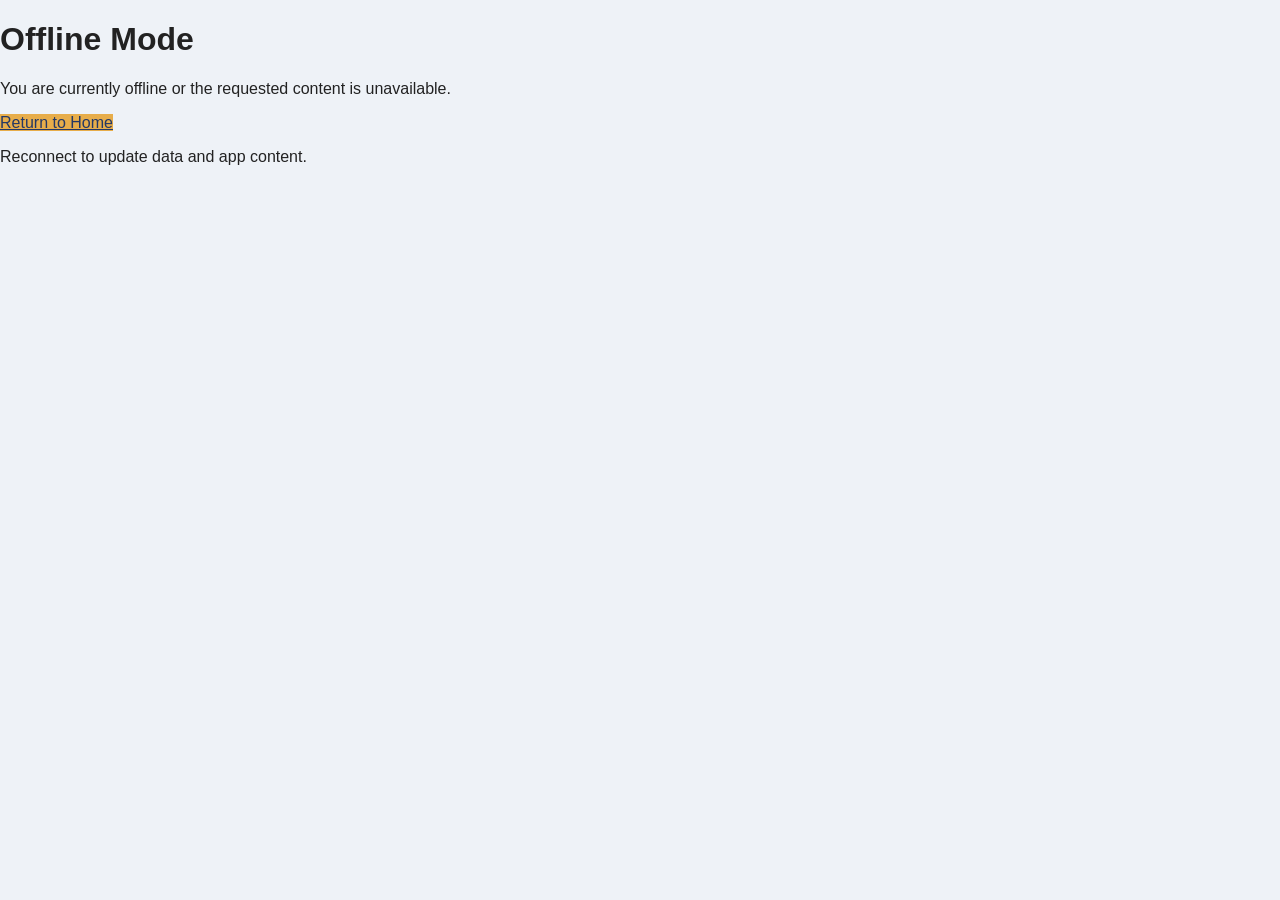
==== offline.html @ 5ae22f4c "initial" ====
﻿<!DOCTYPE html>
<html lang="en">
<head>
  <meta charset="UTF-8" />
  <meta name="viewport" content="width=device-width, initial-scale=1.0" />
  <title>Offline - Jasa Ventures</title>
  <link rel="manifest" href="manifest.json" />
  <link rel="stylesheet" href="style.css" />
</head>
<body>
  <div class="offline-shell">
    <div class="offline-card">
      <h1>Offline Mode</h1>
      <p>You are currently offline or the requested content is unavailable.</p>
      <a href="index.html" class="primary-btn">Return to Home</a>
      <p class="muted">Reconnect to update data and app content.</p>
    </div>
  </div>
</body>
</html>
---- style.css ----
:root {
  --primary: #243865;
  --primary-dark: #16223d;
  --accent: #e7ad4a;
  --danger: #c62828;
  --success: #0f8a3a;
  --bg: #eef2f7;
  --card: #ffffff;
  --text: #222222;
  --muted: #667085;
  --border: #d9dee8;
}

* {
  box-sizing: border-box;
}

body {
  margin: 0;
  font-family: Arial, Helvetica, sans-serif;
  background: var(--bg);
  color: var(--text);
}

.app-shell {
  width: min(1180px, 100%);
  margin: 0 auto;
  padding: 16px;
}

.app-header {
  background: var(--card);
  border-radius: 18px;
  padding: 18px;
  margin-bottom: 14px;
  box-shadow: 0 8px 24px rgba(0, 0, 0, 0.08);
  display: flex;
  align-items: center;
  justify-content: space-between;
  gap: 14px;
}

.brand {
  display: flex;
  align-items: center;
  gap: 14px;
}

.logo {
  width: 58px;
  height: 58px;
  border-radius: 14px;
  object-fit: cover;
  background: #f2f4f7;
  border: 1px solid var(--border);
}

.brand h1 {
  margin: 0;
  color: var(--primary);
  font-size: 26px;
}

.brand p {
  margin: 4px 0 0;
  color: var(--muted);
  font-size: 14px;
}

.status-badge {
  padding: 9px 13px;
  border-radius: 999px;
  font-size: 13px;
  font-weight: bold;
  background: #f2f4f7;
  color: var(--primary);
  white-space: nowrap;
}

.tabs {
  display: grid;
  grid-template-columns: repeat(6, 1fr);
  gap: 8px;
  margin-bottom: 16px;
}

.tab-btn {
  min-height: 44px;
  border-radius: 12px;
  border: none;
  background: white;
  color: var(--primary);
  font-weight: bold;
  cursor: pointer;
  box-shadow: 0 4px 14px rgba(0, 0, 0, 0.06);
}

.tab-btn.active {
  background: var(--primary);
  color: white;
}

.page {
  display: none;
}

.active-page {
  display: block;
}

.summary-grid {
  display: grid;
  grid-template-columns: repeat(4, 1fr);
  gap: 14px;
  margin-bottom: 14px;
}

.summary-card {
  background: white;
  border-radius: 18px;
  padding: 22px;
  box-shadow: 0 8px 22px rgba(0, 0, 0, 0.07);
}

.summary-card.dark {
  background: linear-gradient(135deg, var(--primary), var(--primary-dark));
  color: white;
}

.summary-card p {
  margin: 0;
  color: var(--muted);
  font-size: 14px;
}

.summary-card.dark p {
  color: #d8def0;
}

.summary-card h2 {
  margin: 10px 0 0;
  font-size: clamp(24px, 4vw, 36px);
  color: var(--primary);
}

.summary-card.dark h2 {
  color: white;
}

.form-card,
.actions-card,
.table-card {
  background: var(--card);
  border-radius: 18px;
  padding: 18px;
  margin-bottom: 18px;
  box-shadow: 0 8px 22px rgba(0, 0, 0, 0.07);
}

.form-card h3,
.table-card h3 {
  margin-top: 0;
  color: var(--primary);
}

form {
  display: grid;
  grid-template-columns: 1fr 2fr 1fr 1fr auto;
  gap: 12px;
  align-items: end;
}

.form-group {
  display: flex;
  flex-direction: column;
  gap: 6px;
}

label {
  font-size: 13px;
  font-weight: bold;
  color: var(--primary);
}

input,
select,
button {
  width: 100%;
  min-height: 46px;
  padding: 12px;
  border-radius: 11px;
  border: 1px solid var(--border);
  font-size: 15px;
}

input:focus,
select:focus {
  outline: 2px solid rgba(231, 173, 74, 0.45);
  border-color: var(--accent);
}

button {
  border: none;
  cursor: pointer;
  font-weight: bold;
  background: var(--primary);
  color: white;
}

.primary-btn {
  background: var(--accent);
  color: var(--primary);
}

.actions-card {
  display: grid;
  grid-template-columns: repeat(4, 1fr);
  gap: 10px;
}

.install-btn {
  background: var(--success);
}

.danger-btn {
  background: var(--danger);
}

.table-title {
  display: flex;
  justify-content: space-between;
  align-items: center;
  gap: 12px;
}

.table-title span {
  color: var(--muted);
  font-size: 14px;
}

.table-wrapper {
  overflow-x: auto;
  -webkit-overflow-scrolling: touch;
}

table {
  width: 100%;
  border-collapse: collapse;
  min-width: 850px;
}

th {
  background: var(--primary);
  color: white;
  padding: 13px;
  text-align: center;
}

td {
  padding: 12px;
  border-bottom: 1px solid var(--border);
  text-align: center;
}

.credit,
.positive {
  color: var(--success);
  font-weight: bold;
}

.debit,
.negative {
  color: var(--danger);
  font-weight: bold;
}

.delete-btn {
  background: var(--danger);
  color: white;
  min-height: 36px;
  padding: 8px 10px;
}

.empty-row {
  color: var(--muted);
  font-style: italic;
}

@media (max-width: 850px) {
  .app-shell {
    padding: 10px;
  }

  .app-header {
    align-items: flex-start;
    flex-direction: column;
  }

  .brand h1 {
    font-size: 21px;
  }

  .brand p {
    font-size: 13px;
  }

  .logo {
    width: 48px;
    height: 48px;
  }

  .tabs {
    grid-template-columns: repeat(2, 1fr);
  }

  .summary-grid {
    grid-template-columns: 1fr;
  }

  form {
    grid-template-columns: 1fr;
  }

  .actions-card {
    grid-template-columns: 1fr;
  }

  input,
  select,
  button {
    font-size: 16px;
  }

  .table-title {
    flex-direction: column;
    align-items: flex-start;
  }
}

@media (min-width: 851px) and (max-width: 1100px) {
  .tabs {
    grid-template-columns: repeat(3, 1fr);
  }

  .summary-grid {
    grid-template-columns: repeat(2, 1fr);
  }

  form {
    grid-template-columns: 1fr 1fr;
  }

  .description-field {
    grid-column: span 2;
  }

  .actions-card {
    grid-template-columns: repeat(2, 1fr);
  }
}
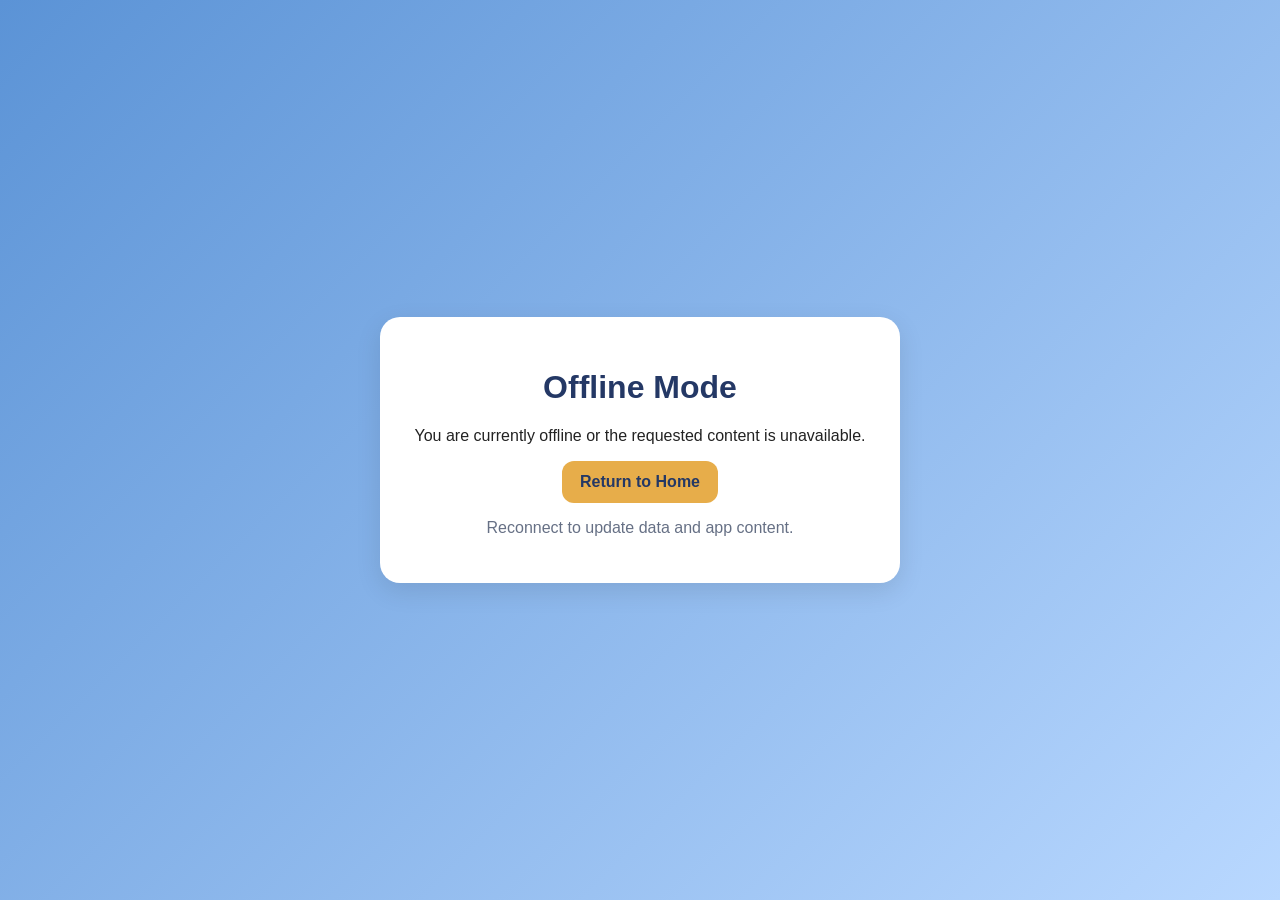
==== commit f25528ca: "initial" ====
--- a/offline.html
+++ b/offline.html
@@ -3,7 +3,9 @@
 <head>
   <meta charset="UTF-8" />
   <meta name="viewport" content="width=device-width, initial-scale=1.0" />
+
   <title>Offline - Jasa Ventures</title>
+
   <link rel="manifest" href="manifest.json" />
   <link rel="stylesheet" href="style.css" />
 </head>
@@ -17,4 +19,4 @@
     </div>
   </div>
 </body>
-</html>
+</html>
--- a/style.css
+++ b/style.css
@@ -4,11 +4,13 @@
   --accent: #e7ad4a;
   --danger: #c62828;
   --success: #0f8a3a;
-  --bg: #eef2f7;
+  --bg: #5b93d6;
+  --soft-bg: #edf5ff;
   --card: #ffffff;
   --text: #222222;
   --muted: #667085;
   --border: #d9dee8;
+  --table-alt: #f8fbff;
 }
 
 * {
@@ -18,12 +20,12 @@
 body {
   margin: 0;
   font-family: Arial, Helvetica, sans-serif;
-  background: var(--bg);
+  background: linear-gradient(135deg, var(--bg), #b9d8ff);
   color: var(--text);
 }
 
 .app-shell {
-  width: min(1180px, 100%);
+  width: min(1280px, 100%);
   margin: 0 auto;
   padding: 16px;
 }
@@ -79,7 +81,7 @@
 
 .tabs {
   display: grid;
-  grid-template-columns: repeat(6, 1fr);
+  grid-template-columns: repeat(7, 1fr);
   gap: 8px;
   margin-bottom: 16px;
 }
@@ -115,11 +117,23 @@
   margin-bottom: 14px;
 }
 
-.summary-card {
+.summary-grid.one-card {
+  grid-template-columns: 1fr;
+}
+
+.summary-card,
+.note-card {
   background: white;
   border-radius: 18px;
   padding: 22px;
   box-shadow: 0 8px 22px rgba(0, 0, 0, 0.07);
+}
+
+.note-card {
+  color: var(--primary);
+  display: flex;
+  gap: 10px;
+  flex-wrap: wrap;
 }
 
 .summary-card.dark {
@@ -168,6 +182,14 @@
   grid-template-columns: 1fr 2fr 1fr 1fr auto;
   gap: 12px;
   align-items: end;
+}
+
+form.wide-form {
+  grid-template-columns: 1fr 1fr 2fr 1fr 1fr 1fr 1fr auto;
+}
+
+.advance-form {
+  grid-template-columns: repeat(4, 1fr);
 }
 
 .form-group {
@@ -193,6 +215,12 @@
   font-size: 15px;
 }
 
+input[readonly] {
+  background: #f5f7fb;
+  color: var(--primary);
+  font-weight: bold;
+}
+
 input:focus,
 select:focus {
   outline: 2px solid rgba(231, 173, 74, 0.45);
@@ -246,7 +274,8 @@
 table {
   width: 100%;
   border-collapse: collapse;
-  min-width: 850px;
+  min-width: 950px;
+  border: 1px solid var(--border);
 }
 
 th {
@@ -254,12 +283,17 @@
   color: white;
   padding: 13px;
   text-align: center;
+  border: 1px solid #1c2b50;
 }
 
 td {
   padding: 12px;
-  border-bottom: 1px solid var(--border);
+  border: 1px solid var(--border);
   text-align: center;
+}
+
+tbody tr:nth-child(even) {
+  background: var(--table-alt);
 }
 
 .credit,
@@ -286,6 +320,38 @@
   font-style: italic;
 }
 
+.offline-shell {
+  min-height: 100vh;
+  display: grid;
+  place-items: center;
+  padding: 20px;
+}
+
+.offline-card {
+  width: min(520px, 100%);
+  background: white;
+  border-radius: 20px;
+  padding: 30px;
+  text-align: center;
+  box-shadow: 0 8px 26px rgba(0,0,0,0.1);
+}
+
+.offline-card h1 {
+  color: var(--primary);
+}
+
+.offline-card a {
+  display: inline-block;
+  padding: 12px 18px;
+  border-radius: 12px;
+  text-decoration: none;
+  font-weight: bold;
+}
+
+.muted {
+  color: var(--muted);
+}
+
 @media (max-width: 850px) {
   .app-shell {
     padding: 10px;
@@ -313,11 +379,14 @@
     grid-template-columns: repeat(2, 1fr);
   }
 
-  .summary-grid {
+  .summary-grid,
+  .summary-grid.one-card {
     grid-template-columns: 1fr;
   }
 
-  form {
+  form,
+  form.wide-form,
+  .advance-form {
     grid-template-columns: 1fr;
   }
 
@@ -346,8 +415,10 @@
     grid-template-columns: repeat(2, 1fr);
   }
 
-  form {
-    grid-template-columns: 1fr 1fr;
+  form,
+  form.wide-form,
+  .advance-form {
+    grid-template-columns: repeat(2, 1fr);
   }
 
   .description-field {
@@ -357,4 +428,41 @@
   .actions-card {
     grid-template-columns: repeat(2, 1fr);
   }
+}
+
+@media print {
+  body {
+    background: white;
+  }
+
+  .tabs,
+  .form-card,
+  .actions-card,
+  .delete-btn,
+  .status-badge {
+    display: none !important;
+  }
+
+  .app-shell {
+    width: 100%;
+    padding: 0;
+  }
+
+  .app-header,
+  .summary-card,
+  .table-card,
+  .note-card {
+    box-shadow: none;
+    border: 1px solid #d9dee8;
+  }
+
+  table {
+    font-size: 11px;
+    min-width: 100%;
+  }
+
+  th,
+  td {
+    padding: 7px;
+  }
 }
